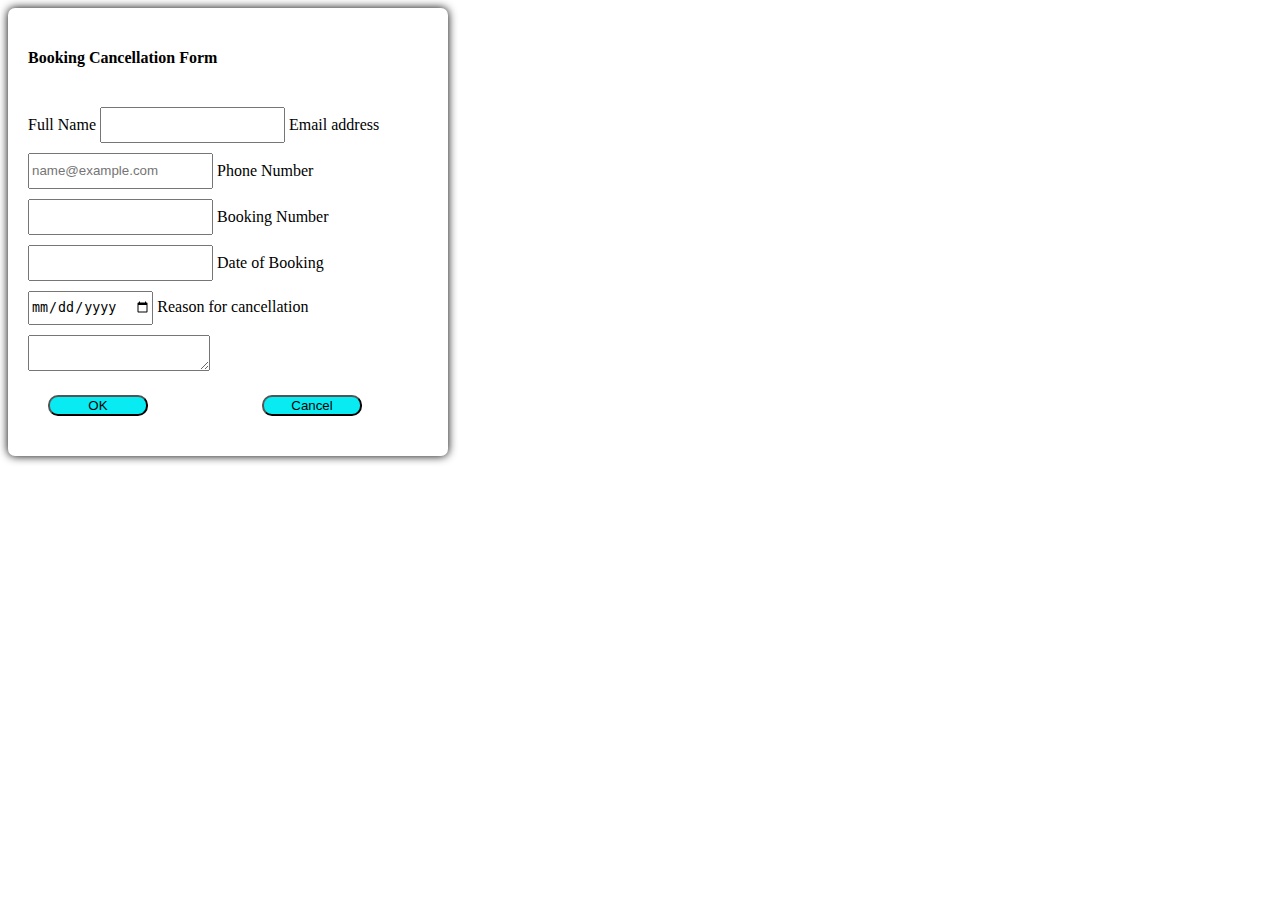
==== booking-cancellation.html @ d20a7ad7 "Create booking cancellation page" ====
<!DOCTYPE html>
<html lang="en">
<head>
    <meta charset="UTF-8">
    <meta http-equiv="X-UA-Compatible" content="IE=edge">
    <meta name="viewport" content="width=device-width, initial-scale=1.0">
    <title>Booking-cancellation</title>
    <link href="https://cdn.jsdelivr.net/npm/bootstrap@5.1.3/dist/css/bootstrap.min.css" rel="stylesheet" integrity="sha384-1BmE4kWBq78iYhFldvKuhfTAU6auU8tT94WrHftjDbrCEXSU1oBoqyl2QvZ6jIW3" crossorigin="anonymous">
    <link rel="stylesheet" href="./css/booking-cancellation.css"/>
</head>
<body class="bg-info">
    <div class=" container mt-5 bg-primary div-container">
        <h4 class="text-center">Booking Cancellation Form</h4><br/>
       <form>
        <label for="name" class="form-label">Full Name</label>
        <input type="name" class="form-control" id="name">

        <label for="email" class="form-label">Email address</label>
        <input type="email" class="form-control" id="email" placeholder="name@example.com" aria-describedby="emailHelp">

        <label for="phone" class="form-label">Phone Number</label>
        <input type="number" class="form-control" id="phone">

        <label for="booking-no" class="form-label">Booking Number</label>
        <input type="number" class="form-control" id="booking-no">

        <label for="date" class="form-label">Date of Booking</label>
        <input type="date" class="form-control" id="date">

        <label for="text" class="form-label">Reason for cancellation</label>
        <textarea class="form-control" id="exampleFormControlTextarea1" rows="2"></textarea>
       </form>
      
       <button type="button" class="btn ok-button btn-sm">OK</button>
       <button type="button" class="btn cancel-button btn-sm">Cancel</button>
       
       
      
    </div>
</body>
</html>
---- css/booking-cancellation.css ----
.div-container{
    width: 400px;
    box-shadow: 0px 0px 10px black;
    padding: 20px;
    border-radius: 7px;
}
input{
    height:30px;
    margin-bottom: 10px;
}
.cancel-button{
    background-color: rgb(9, 235, 243);
    margin:20px;
    margin-left: 90px;
    width:100px;
    border-radius: 10px;
}
.ok-button{
    background-color: rgb(9, 235, 243);
    margin:20px;
    width:100px;
    border-radius: 10px;
}
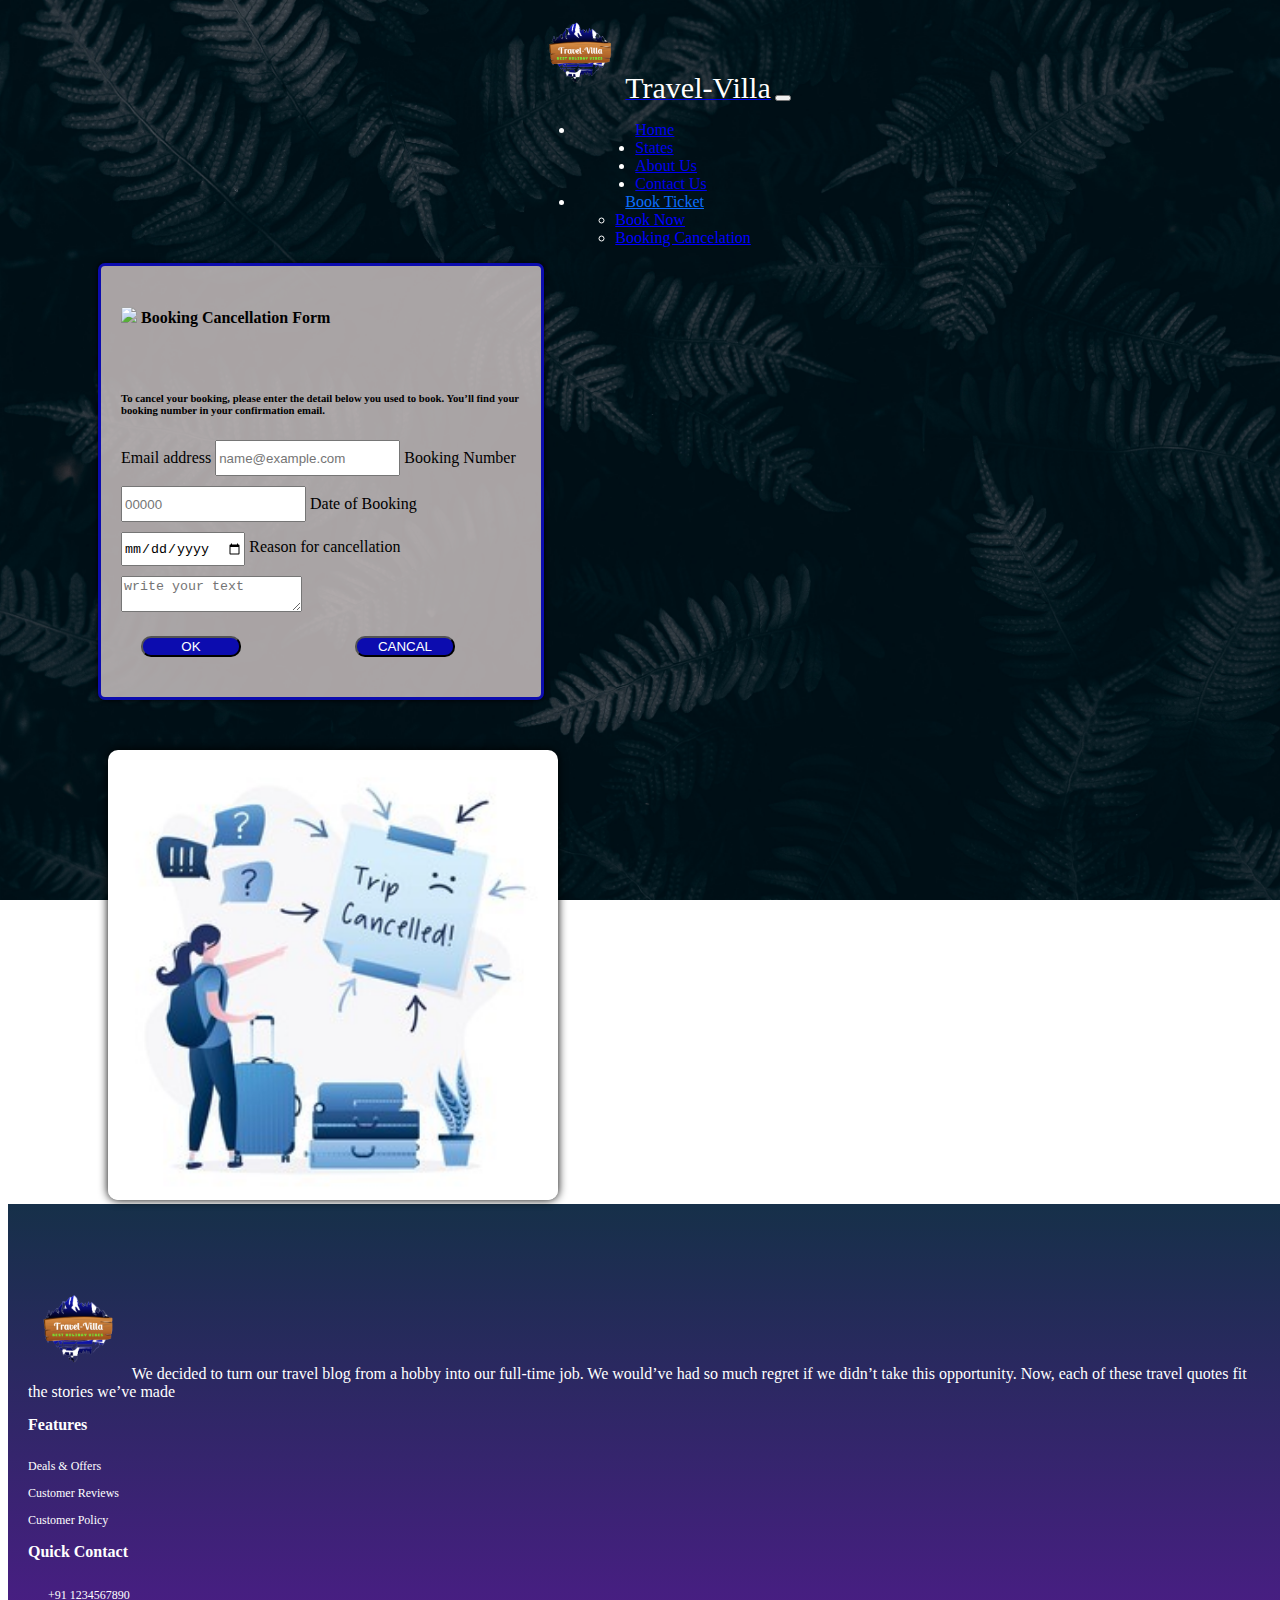
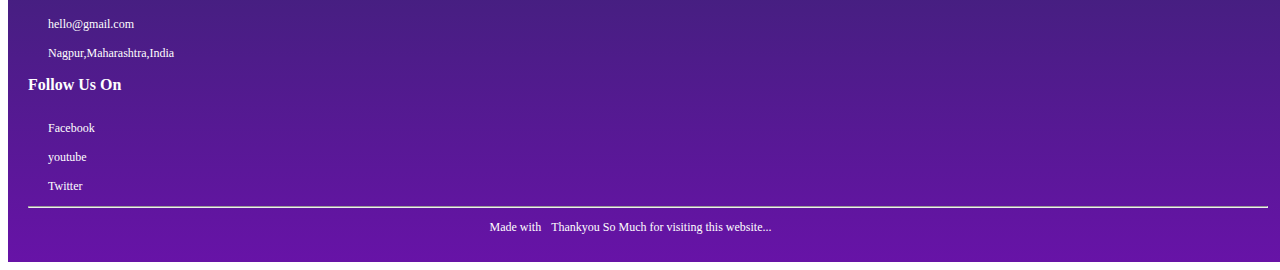
==== commit 520e8ada: "added files" ====
--- a/booking-cancellation.html
+++ b/booking-cancellation.html
@@ -5,37 +5,164 @@
     <meta http-equiv="X-UA-Compatible" content="IE=edge">
     <meta name="viewport" content="width=device-width, initial-scale=1.0">
     <title>Booking-cancellation</title>
+    <link
+    href="https://cdn.jsdelivr.net/npm/bootstrap@5.1.3/dist/css/bootstrap.min.css"
+    rel="stylesheet"
+    integrity="sha384-1BmE4kWBq78iYhFldvKuhfTAU6auU8tT94WrHftjDbrCEXSU1oBoqyl2QvZ6jIW3"
+    crossorigin="anonymous"
+  />
     <link href="https://cdn.jsdelivr.net/npm/bootstrap@5.1.3/dist/css/bootstrap.min.css" rel="stylesheet" integrity="sha384-1BmE4kWBq78iYhFldvKuhfTAU6auU8tT94WrHftjDbrCEXSU1oBoqyl2QvZ6jIW3" crossorigin="anonymous">
     <link rel="stylesheet" href="./css/booking-cancellation.css"/>
 </head>
-<body class="bg-info">
-    <div class=" container mt-5 bg-primary div-container">
-        <h4 class="text-center">Booking Cancellation Form</h4><br/>
+<style>
+    .footer{
+              padding: 70px 20px 15px;
+              background-image: linear-gradient(#163049,#6713a7);
+              color: white;
+            }
+            .footer-logo{
+                width: 100px;
+                margin-top: 5px;
+                margin-bottom: 5x;
+            }
+            .footer h4{
+                text-align: left;
+                margin-top: 15px;
+                margin-bottom: 25px;
+            }
+            .footer p{
+                font-size: 12px;
+                text-align: justify;
+                padding-right: 35px;
+            }
+            .footer .row .fa{
+                padding-right: 20px;
+                font-size: 15px;
+            }
+            .footer hr{
+                margin-top: 10px;
+                background: lightgrey;
+            }
+            .fa-heart{
+                margin: 0 5px;
+                color: red;
+            }
+            .footer .copyright{
+                text-align: center;
+            }
+</style>
+<body>
+    <nav class="navbar navbar-expand-lg" style=" color :white;display: flex; flex-direction: row; justify-content: space-around; margin-left: 30px;">
+        <div class="container-fluid">
+          <a class="navbar-brand" href="#">
+            <img style="width: 90px;" src="assets/logo/logo-removebg-preview (4).png"><span style="color: white; font-size: 30px;margin-top: 10px;">Travel-Villa</span></a>
+          <button class="navbar-toggler" type="button" data-bs-toggle="collapse" data-bs-target="#navbarSupportedContent" aria-controls="navbarSupportedContent" aria-expanded="false" aria-label="Toggle navigation">
+            <span class="navbar-toggler-icon"></span>
+          </button>
+          <div class="collapse navbar-collapse" id="navbarSupportedContent">
+            <ul class="navbar-nav me-auto mb-2 mb-lg-0">
+              <li class="nav-item">
+                <a class="nav-link active" aria-current="page" href="./index.html" target="_blank" style="margin-left: 60px;">Home</a>
+              </li>
+              <li class="nav-item" style="margin-left: 60px;">
+                <a class="nav-link" href="./state.html">States</a>
+              </li>
+              <li class="nav-item" style="margin-left: 60px;">
+                <a class="nav-link" href="./aboutus.html" target="_blank">About Us</a>
+              </li>
+              <li class="nav-item" style="margin-left: 60px;">
+                <a class="nav-link" href="./contact-us.html" target="_blank">Contact Us</a>
+              </li>
+              <li class="nav-item dropdown">
+                <a class="nav-link dropdown-toggle" style="color:#0d6efd; margin-left: 50px;" href="#" id="navbarDropdown" role="button" data-bs-toggle="dropdown" aria-expanded="false">
+                  Book Ticket
+                </a>
+                <ul class="dropdown-menu" aria-labelledby="navbarDropdown">
+                  <li><a class="dropdown-item" href="./book_now.html" style="color: blue;">Book Now</a></li>
+                  <li><a class="dropdown-item" href="./booking-cancellation.html" target="_blank"  style="color: blue;">Booking Cancelation</a></li>
+                 
+                </ul>
+              </li>
+             
+          </div>
+        </div>
+      </nav>
+    <div class="container">
+    <div class="row">   
+    <div class="col-6 mt-5  div-container">
+        <h4 class="text-center"><img src="https://img.icons8.com/fluency/48/000000/delete-property.png"/> Booking Cancellation Form</h4><br/>
+        <h6>To cancel your booking, please enter the detail below you used to book.
+             You’ll find your booking number in your confirmation email.</h6>
        <form>
-        <label for="name" class="form-label">Full Name</label>
-        <input type="name" class="form-control" id="name">
 
         <label for="email" class="form-label">Email address</label>
         <input type="email" class="form-control" id="email" placeholder="name@example.com" aria-describedby="emailHelp">
 
-        <label for="phone" class="form-label">Phone Number</label>
-        <input type="number" class="form-control" id="phone">
-
         <label for="booking-no" class="form-label">Booking Number</label>
-        <input type="number" class="form-control" id="booking-no">
+        <input type="number" class="form-control" id="booking-no" placeholder="00000">
 
         <label for="date" class="form-label">Date of Booking</label>
         <input type="date" class="form-control" id="date">
 
         <label for="text" class="form-label">Reason for cancellation</label>
-        <textarea class="form-control" id="exampleFormControlTextarea1" rows="2"></textarea>
+        <textarea class="form-control" placeholder="write your text" id="exampleFormControlTextarea1" rows="2"></textarea>
        </form>
       
-       <button type="button" class="btn ok-button btn-sm">OK</button>
-       <button type="button" class="btn cancel-button btn-sm">Cancel</button>
+       <button type="button" class="btn ok-button btn-sm "><a href="./index.html" style="text-decoration: none; color: white;">OK</a></button>
+       <button type="button" class="btn cancel-button btn-sm"><a href="./index.html" style="text-decoration: none; color: white;">CANCAL</a></button>
        
-       
-      
     </div>
+    <div class="col-6 p-5">
+        <img class="cancel-img" src="./assets/img/cancel-booking.jpg"/>
+    </div>
+</div>
+</div>
+
+<section class="footer mt-5">
+    <div class="container">
+      <div class="row">
+        <div class="col-md-3 mb-4">
+          <img src="./assets/img/logo-removebg-preview (4).png" class="footer-logo" />
+          We decided to turn our travel blog from a hobby into our full-time
+          job. We would’ve had so much regret if we didn’t take this
+          opportunity. Now, each of these travel quotes fit the stories we’ve
+          made
+        </div>
+        <div class="col-md-3 mt-4">
+          <h4>Features</h4>
+          <p>Deals & Offers</p>
+          <p>Customer Reviews</p>
+          <p>Customer Policy</p>
+        </div>
+        <div class="col-md-3 mt-4">
+          <h4>Quick Contact</h4>
+          <p><i class="fa fa-phone-square"></i>+91 1234567890</p>
+          <p><i class="fa fa-envelope"></i>hello@gmail.com</p>
+          <p><i class="fa fa-home"></i>Nagpur,Maharashtra,India</p>
+        </div>
+        <div class="col-md-3 mt-4">
+          <h4>Follow Us On</h4>
+          <p><i class="fa fa-facebook-official"></i>Facebook</p>
+          <p><i class="fa fa-youtube-play"></i>youtube</p>
+          <p><i class="fa fa-twitter"></i>Twitter</p>
+        </div>
+      </div>
+      <hr />
+      <p class="copyright">
+        Made with<i class="fa fa-heart"></i>Thankyou So Much for visiting this
+        website...
+      </p>
+    </div>
+  </section>
+  <script
+  src="https://kit.fontawesome.com/e872ba44e8.js"
+  crossorigin="anonymous"
+></script>
+<script
+  src="https://cdn.jsdelivr.net/npm/bootstrap@5.1.3/dist/js/bootstrap.bundle.min.js"
+  integrity="sha384-ka7Sk0Gln4gmtz2MlQnikT1wXgYsOg+OMhuP+IlRH9sENBO0LRn5q+8nbTov4+1p"
+  crossorigin="anonymous"
+></script>
+    <script src="https://kit.fontawesome.com/e872ba44e8.js" crossorigin="anonymous"></script>
 </body>
 </html>--- a/css/booking-cancellation.css
+++ b/css/booking-cancellation.css
@@ -1,23 +1,47 @@
+body{
+    background-image: url(../assets/img/sevenbg.jpg);
+width: 100%;
+    background-size: cover;  
+    background-position: fixed;    
+    background-attachment: fixed; 
+
+
+}
 .div-container{
     width: 400px;
-    box-shadow: 0px 0px 10px black;
+    box-shadow: 0px 0px 5px black;
     padding: 20px;
     border-radius: 7px;
+    background-color: rgba(194, 186, 186, 0.87);
+    border: 3px solid rgb(12, 12, 175);
+    margin-left: 90px;
+}
+.div-container:hover{
+    box-shadow: 0px 0px 10px black;
 }
 input{
     height:30px;
     margin-bottom: 10px;
 }
 .cancel-button{
-    background-color: rgb(9, 235, 243);
-    margin:20px;
+    background-color: rgb(12, 12, 175);
+    color: white;;
     margin-left: 90px;
     width:100px;
     border-radius: 10px;
 }
 .ok-button{
-    background-color: rgb(9, 235, 243);
+    background-color: rgb(12, 12, 175);
+    color:white;
     margin:20px;
     width:100px;
     border-radius: 10px;
+}
+.cancel-img{
+    height: 450px;
+    width:450px;
+    margin-left: 100px;
+    margin-top: 50px;
+    border-radius: 10px;
+    box-shadow: 0px 0px 10px black;
 }